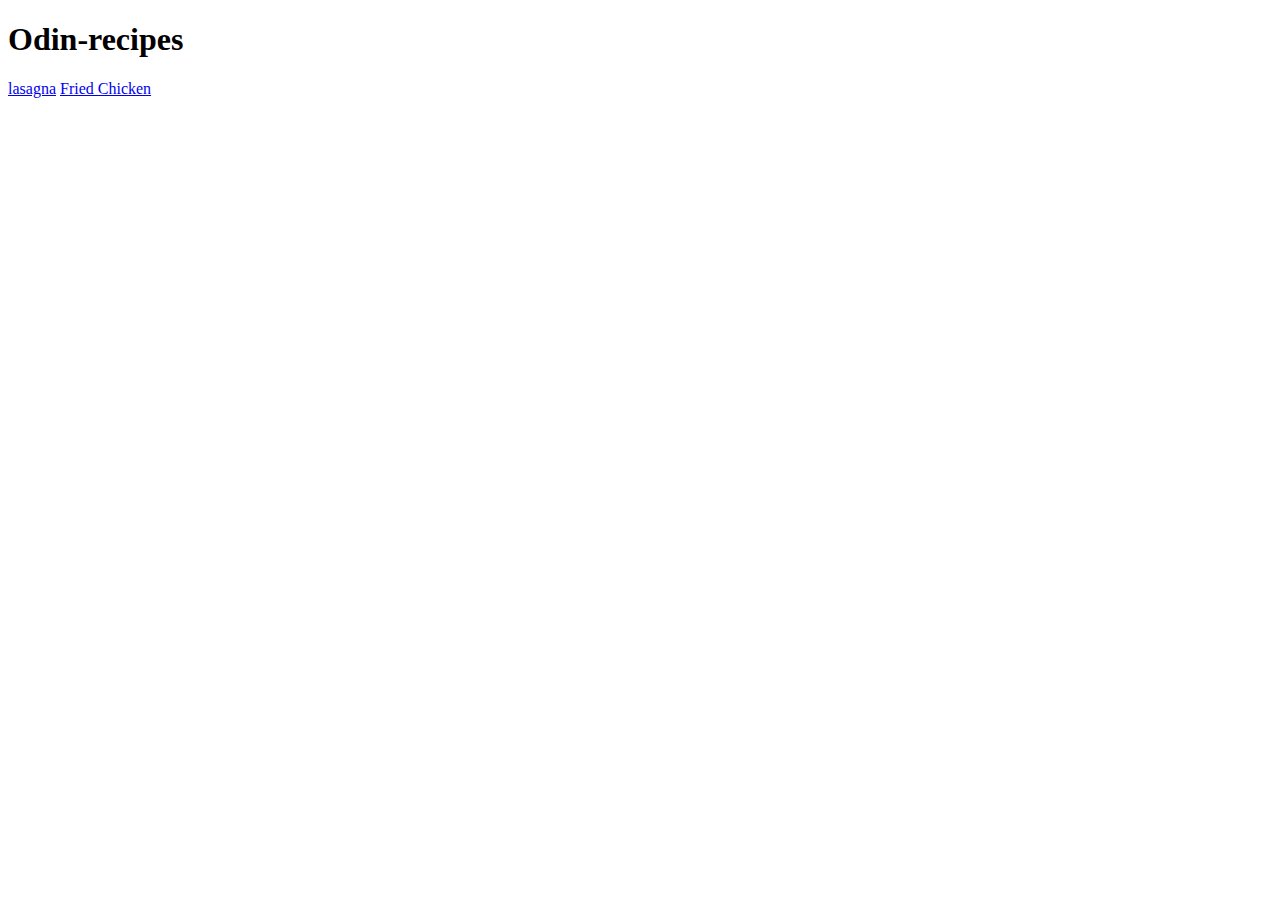
==== index.html @ f01ff12a "git commit message here" ====
<!DOCTYPE html>
<html lang="en">

<head>
    <meta charset="UTF-8">
    <meta http-equiv="X-UA-Compatible" content="IE=edge">
    <meta name="viewport" content="width=device-width, initial-scale=1.0">
    <title>Odin-recipes</title>
</head>

<body>
    <h1>
        Odin-recipes
    </h1>
    <a href="recipes/lasagna.html">lasagna</a>
    <a href="recipes/fried_chicken.html">Fried Chicken</a>
</body>

</html>
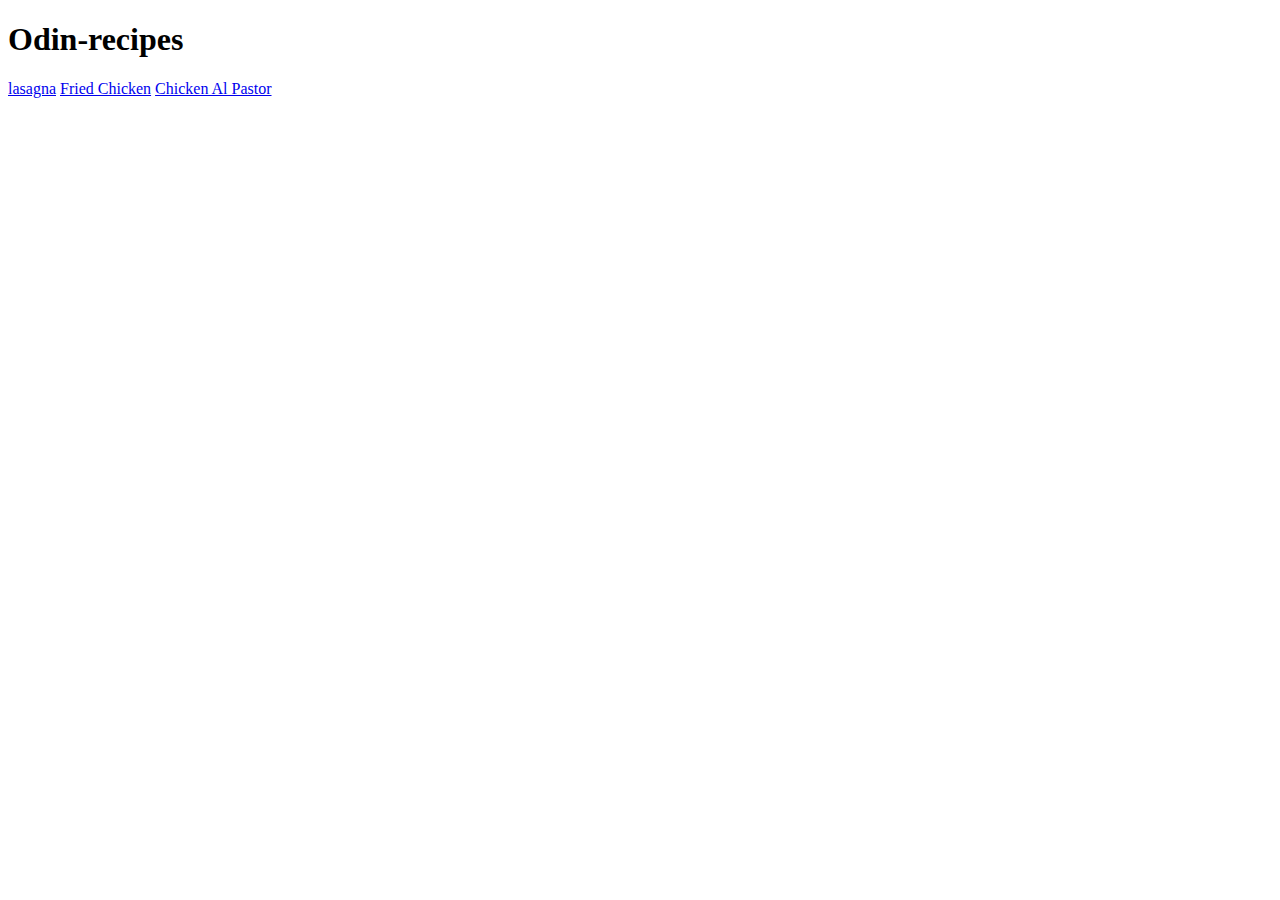
==== commit 95a3bb46: "ik heb de 3de pagina bijgevoegd waardoor der ook een nieuwe plaatje in het image folder zit en heb d" ====
--- a/index.html
+++ b/index.html
@@ -9,11 +9,12 @@
 </head>
 
 <body>
-    <h1>
-        Odin-recipes
-    </h1>
+    <h1>Odin-recipes</h1>
+
     <a href="recipes/lasagna.html">lasagna</a>
     <a href="recipes/fried_chicken.html">Fried Chicken</a>
+    <a href="recipes/chicken_al_pastor.html">Chicken Al Pastor</a>
+
 </body>
 
 </html>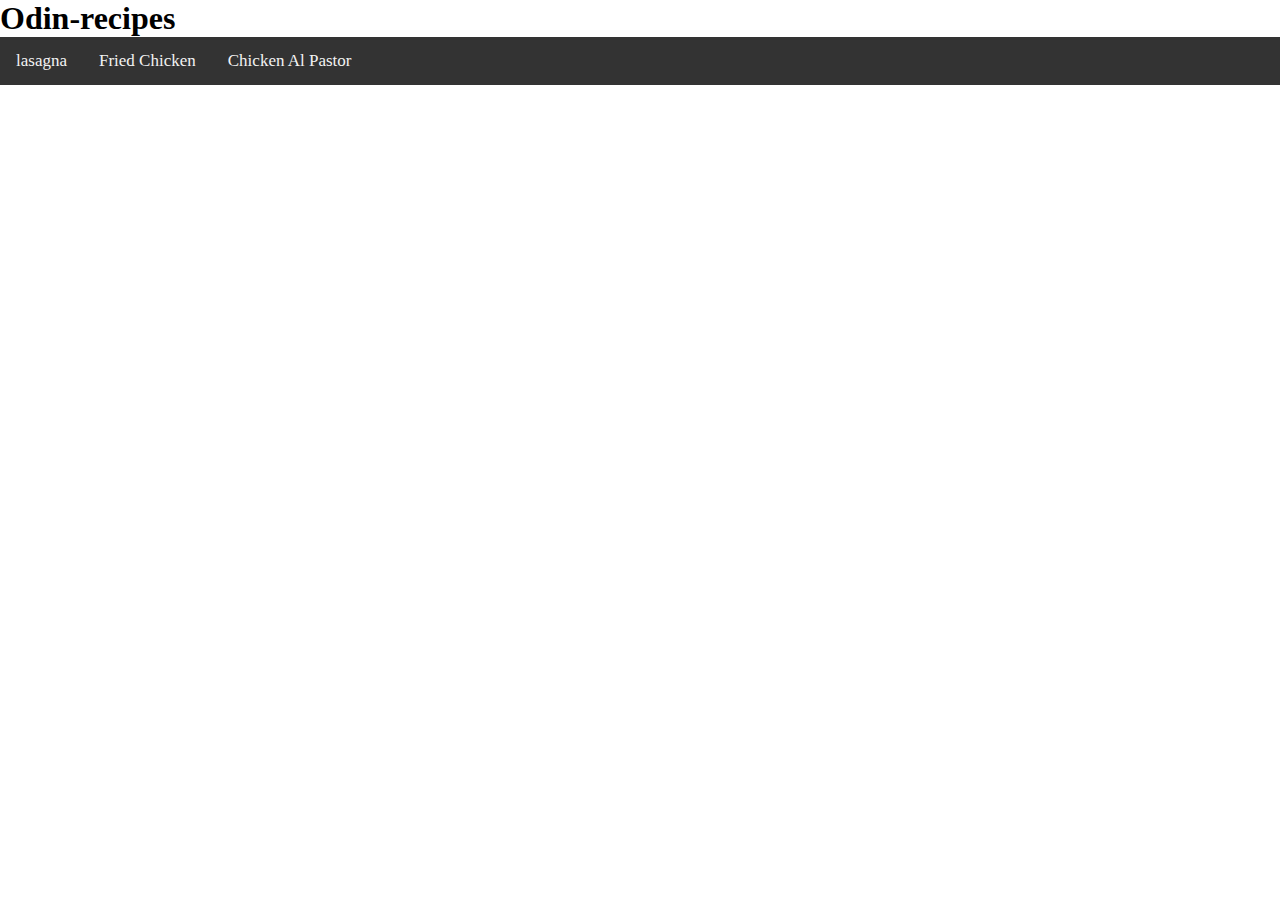
==== commit 2558de96: "created a navbar" ====
--- a/index.html
+++ b/index.html
@@ -6,15 +6,16 @@
     <meta http-equiv="X-UA-Compatible" content="IE=edge">
     <meta name="viewport" content="width=device-width, initial-scale=1.0">
     <title>Odin-recipes</title>
+    <link rel="stylesheet" href="style.css">
 </head>
 
 <body>
     <h1>Odin-recipes</h1>
-
+    <div class="topnav">
     <a href="recipes/lasagna.html">lasagna</a>
     <a href="recipes/fried_chicken.html">Fried Chicken</a>
     <a href="recipes/chicken_al_pastor.html">Chicken Al Pastor</a>
-
+    </div>
 </body>
 
 </html>--- a/style.css
+++ b/style.css
@@ -0,0 +1,24 @@
+*{
+    margin: 0px;
+    padding: 0px;
+}
+
+.topnav{
+    background-color: #333;
+    overflow: hidden;
+    width: auto;
+}
+
+.topnav a{
+    float: left;
+    color: #f2f2f2;
+    text-align: center;
+    padding: 14px 16px;
+    text-decoration: none;
+    font-size: 17px;
+}
+
+.topnav a:hover{
+    background-color: #f2f2f2;
+    color: #333;
+}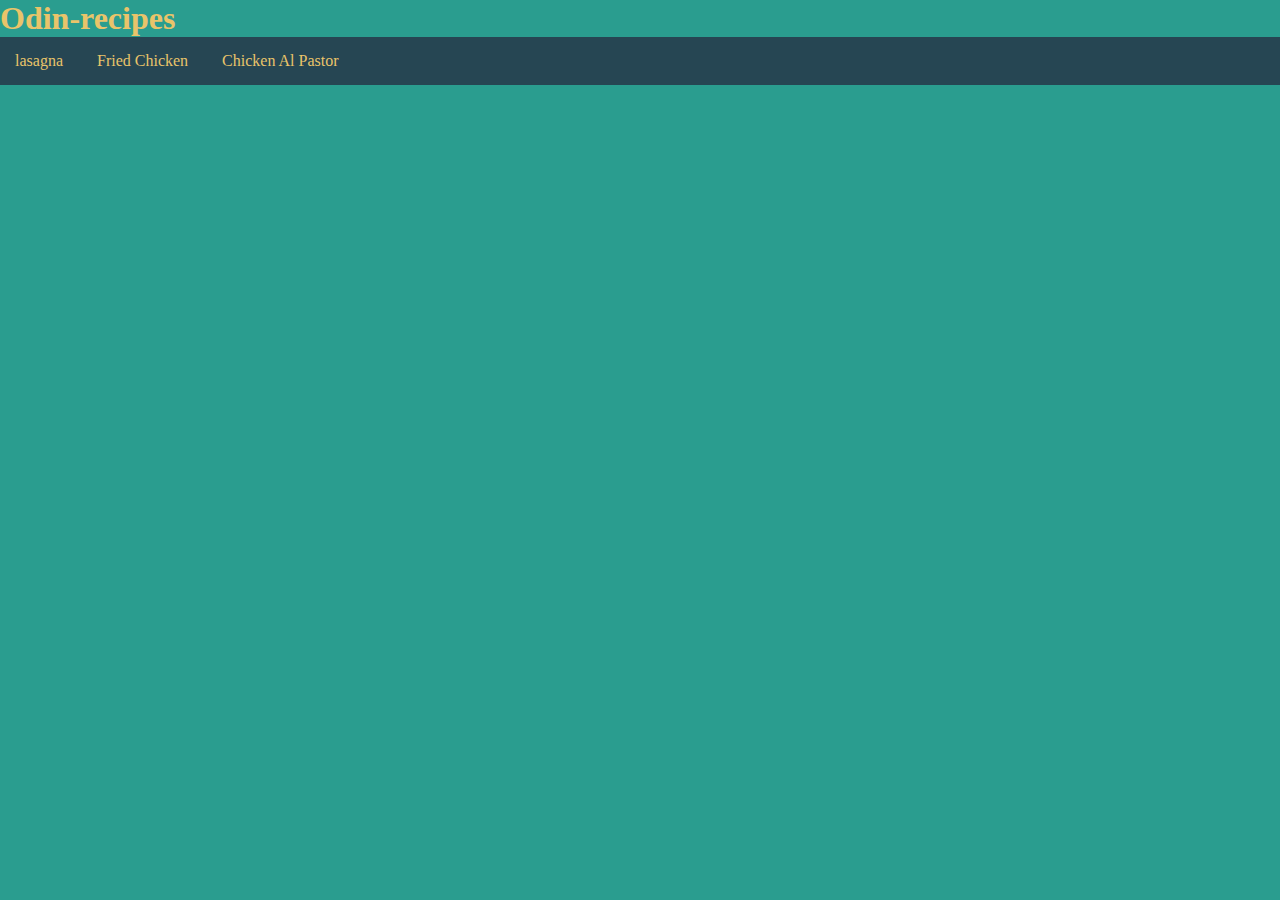
==== commit 68147482: "i added css to lasagna page" ====
--- a/index.html
+++ b/index.html
@@ -12,9 +12,9 @@
 <body>
     <h1>Odin-recipes</h1>
     <div class="topnav">
-    <a href="recipes/lasagna.html">lasagna</a>
-    <a href="recipes/fried_chicken.html">Fried Chicken</a>
-    <a href="recipes/chicken_al_pastor.html">Chicken Al Pastor</a>
+        <a href="recipes/lasagna.html">lasagna</a>
+        <a href="recipes/fried_chicken.html">Fried Chicken</a>
+        <a href="recipes/chicken_al_pastor.html">Chicken Al Pastor</a>
     </div>
 </body>
 
--- a/style.css
+++ b/style.css
@@ -1,24 +1,59 @@
-*{
+* {
     margin: 0px;
     padding: 0px;
+    box-sizing: border-box;
 }
 
-.topnav{
-    background-color: #333;
-    overflow: hidden;
-    width: auto;
+body {
+    background-color: #2A9D8F;
 }
 
-.topnav a{
-    float: left;
-    color: #f2f2f2;
-    text-align: center;
-    padding: 14px 16px;
-    text-decoration: none;
-    font-size: 17px;
+.topnav {
+    background-color: #264653;
+    margin: 0px 0px;
 }
 
-.topnav a:hover{
-    background-color: #f2f2f2;
-    color: #333;
+.topnav a {
+    text-decoration: none;
+    padding: 15px;
+    display: inline-block;
+    color: #E9C46A;
+}
+
+.topnav a:hover {
+    background-color: #2A9D8F;
+    color: #264653;
+}
+
+h1,
+h2,
+h3,
+p,
+li {
+
+    color: #E9C46A;
+
+}
+
+img {
+    max-width: 1000px;
+    float: left;
+}
+
+.prep {
+    background-color: #E76F51;
+    display: inline;
+    height: 600px;
+    display: flex;
+    flex-direction: column;
+    justify-content: space-around;
+    padding-left: 15px;
+}
+
+.prep h2{
+    font-size: 40px;
+}
+
+.prep p{
+    font-size: 20px;
 }